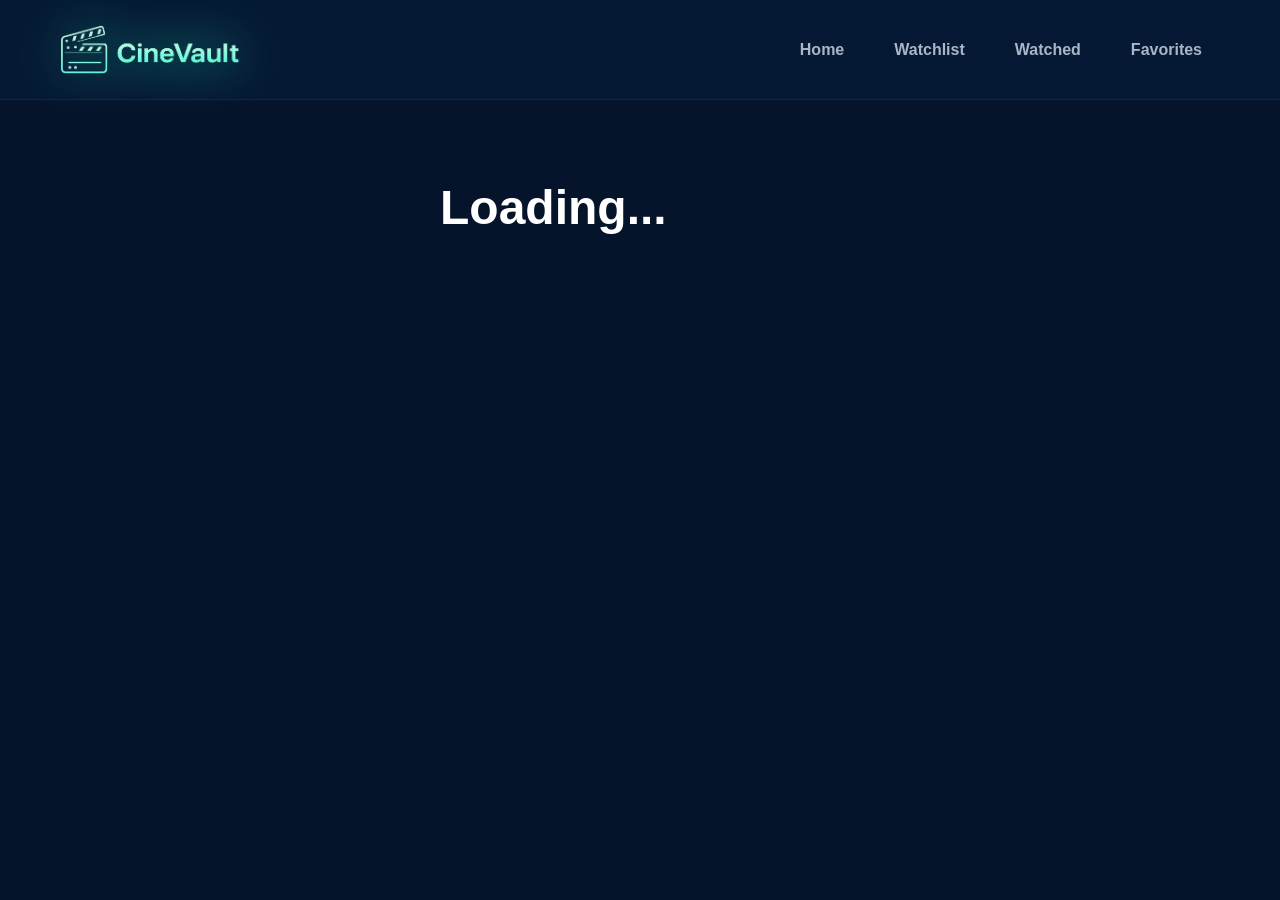
==== detail.html @ 523862d1 "update UI dan tambah fitur detail & js" ====
<!DOCTYPE html>
<html lang="en">
<head>
    <meta charset="UTF-8">
    <meta name="viewport" content="width=device-width, initial-scale=1.0">
    <title>CineVault - Movie Detail</title>

    <link rel="stylesheet" href="css/style.css">
</head>
<body>

    <!-- Navbar -->
    <nav class="navbar">

        <div class="logo">
            <img
                src="assets/logo.png"
                alt="CineVault Logo"
                class="logo-img"
            >
        </div>

        <ul class="nav-links">

            <li>
                <a href="index.html">
                    Home
                </a>
            </li>

            <li>
                <a href="watchlist.html">
                    Watchlist
                </a>
            </li>

            <li>
                <a href="watched.html">
                    Watched
                </a>
            </li>

            <li>
                <a href="favourites.html">
                    Favorites
                </a>
            </li>

        </ul>

    </nav>

    <section class="movie-detail">

        <div class="detail-container">

            <img
                id="detailPoster"
                class="detail-poster"
                src=""
                alt=""
            >

            <div class="detail-info">

                <h1 id="detailTitle">
                    Loading...
                </h1>

                <p id="detailYear"></p>

                <p id="detailGenre"></p>

                <p id="detailPlot"></p>

                <p id="detailActors"></p>

                <p id="detailDirector"></p>

                <p id="detailRating"></p>

            </div>

        </div>

    </section>

    <script src="js/detail.js"></script>

</body>
</html>
---- css/style.css ----
html{
    scroll-behavior:smooth;
}

*{
    margin:0;
    padding:0;
    box-sizing:border-box;
}

body{
    font-family:Arial, Helvetica, sans-serif;
    background:#06142B;
    color:white;
}

/* =======================
   NAVBAR
======================= */

.navbar{

    position:sticky;

    top:0;

    z-index:1000;

    display:flex;

    justify-content:space-between;

    align-items:center;

    padding:24px 60px;

    min-height:100px;

    background:
    rgba(7, 27, 56, 0.82);

    backdrop-filter:blur(14px);

    border-bottom:
    1px solid rgba(255,255,255,0.05);
}

/* LOGO */

.logo{

    display:flex;

    align-items:center;

    gap:24px;

    font-size:36px;

    font-weight:800;

    letter-spacing:-1px;

    color:white;
}

/* NAV LINKS */

.nav-links{

    display:flex;

    align-items:center;

    gap:14px;

    list-style:none;
}

.nav-links li{

    display:flex;
}

.nav-links a{

    display:flex;

    align-items:center;

    gap:10px;

    padding:12px 18px;

    border-radius:14px;

    text-decoration:none;

    color:#aab6c5;

    font-weight:600;

    transition:.3s ease;
}

/* HOVER */

.nav-links a:hover{

    background:
    rgba(18,215,163,0.12);

    color:white;

    transform:translateY(-2px);
}

/* ACTIVE */

.nav-links a.active{

    background:
    linear-gradient(
        135deg,
        rgba(18,215,163,0.25),
        rgba(18,215,163,0.08)
    );

    color:#12d7a3;

    box-shadow:
    0 0 20px rgba(18,215,163,0.18);
}

/* =======================
   HERO
======================= */

.hero{
    height:80vh;

    display:flex;
    justify-content:center;
    align-items:center;

    text-align:center;

    padding:0 20px;
}

.hero-content{
    max-width:700px;
}

.hero h1{
    font-size:52px;
    line-height:1.2;

    margin-bottom:20px;
}

.hero p{
    color:#aab6c5;

    font-size:18px;

    line-height:1.8;

    margin-bottom:30px;
}

.hero-btn{
    background:#12d7a3;

    color:white;

    border:none;

    padding:14px 28px;

    border-radius:8px;

    cursor:pointer;

    font-size:16px;

    transition:.3s;
}

.hero-btn:hover{
    transform:translateY(-3px);
}

/* =======================
   MOVIES SECTION
======================= */

.movies{
    padding:80px;
}

.movies h2{
    margin-bottom:30px;
}

/* =======================
   TOOLBAR
======================= */

.movie-toolbar{

    display:flex;

    align-items:center;

    justify-content:space-between;

    gap:20px;

    flex-wrap:wrap;

    margin-bottom:40px;

    padding:20px;

    background:#081B36;

    border:
    1px solid rgba(255,255,255,0.05);

    border-radius:22px;
}

.search-input{

    flex:1;

    min-width:280px;

    height:54px;

    background:#0F2747;

    color:white;

    border:
    1px solid rgba(255,255,255,0.06);

    outline:none;

    padding:0 20px;

    border-radius:14px;

    font-size:15px;

    transition:.3s ease;
}

.search-input:focus{

    border-color:#12d7a3;

    box-shadow:
    0 0 12px rgba(18,215,163,0.15);
}

.search-input::placeholder{
    color:#9fb1c7;
}

/* FILTERS */

.filters{

    display:flex;

    align-items:center;

    gap:14px;

    flex-wrap:wrap;
}

.filters select{

    min-width:160px;

    height:52px;

    padding:0 18px;

    background:#0F2747;

    color:white;

    border:
    1px solid rgba(255,255,255,0.06);

    border-radius:14px;

    outline:none;

    cursor:pointer;

    font-size:15px;

    font-weight:500;

    transition:.3s ease;
}

/* HOVER */

.filters select:hover{

    border-color:
    rgba(18,215,163,0.5);
}

/* FOCUS */

.filters select:focus{

    border-color:#12d7a3;

    box-shadow:
    0 0 12px rgba(18,215,163,0.2);
}

.add-btn{

    height:54px;

    padding:0 24px;

    background:#12d7a3;

    color:white;

    border:none;

    border-radius:14px;

    cursor:pointer;

    font-weight:700;

    font-size:15px;

    transition:.3s ease;
}

.add-btn:hover{

    transform:translateY(-2px);

    box-shadow:
    0 0 18px rgba(18,215,163,0.35);
}

.add-btn:hover{
    transform:translateY(-3px);
}

/* =======================
   MOVIE GRID
======================= */

.movie-grid{
    display:grid;

    grid-template-columns:
    repeat(auto-fill, 220px);

    gap:24px;

    justify-content:flex-start;
}

.movie-card{
    width:220px;

    background:#0B1F3D;

    border-radius:12px;

    overflow:hidden;

    cursor:pointer;

    transition:.3s;
}

.movie-card img{
    width:100%;
    height:330px;

    object-fit:cover;

    display:block;
}

.movie-card:hover{
    transform:translateY(-6px);
}

.movie-card img{
    width:100%;

    height:320px;

    object-fit:cover;
}

.movie-info{
    padding:16px;
}

.movie-info h3{
    margin-bottom:8px;
}

.movie-info p{
    color:#9fb1c7;
}

/* =======================
   MODAL
======================= */

.modal{
    display:none;

    position:fixed;

    top:0;
    left:0;

    width:100%;
    height:100%;

    background:rgba(0,0,0,.75);

    justify-content:center;
    align-items:center;

    z-index:1000;
}

.modal.active{
    display:flex;
}

.modal-content{
    width:500px;

    max-width:90%;

    background:#0B1F3D;

    border-radius:14px;

    padding:24px;
}

.modal-header{
    display:flex;
    justify-content:space-between;
    align-items:center;

    margin-bottom:20px;
}

.close-btn{
    background:none;

    border:none;

    color:white;

    font-size:28px;

    cursor:pointer;
}

.modal-search{
    width:100%;

    background:#06142B;

    color:white;

    border:none;

    outline:none;

    padding:14px;

    border-radius:10px;

    margin-bottom:20px;
}

.modal-search::placeholder{
    color:#9fb1c7;
}

.search-results{
    display:flex;
    flex-direction:column;

    gap:10px;
}

.result-item{
    background:#06142B;

    padding:14px;

    border-radius:10px;

    cursor:pointer;

    transition:.3s;
}

.result-item:hover{
    background:#0f2c56;
}

/* =======================
   RESPONSIVE
======================= */

@media(max-width:768px){

    .navbar{
        flex-direction:column;

        gap:16px;

        padding:20px;
    }

    .hero h1{
        font-size:36px;
    }

    .movies{
        padding:40px 20px;
    }

    .movie-toolbar{
        flex-direction:column;
        align-items:stretch;
    }

    .filters{
        flex-direction:column;
    }

}

.status-btn{
    width:100%;
    margin-top:12px;

    border:none;
    border-radius:8px;

    padding:10px;

    cursor:pointer;

    background:#12d7a3;

    color:white;

    font-weight:600;

    transition:0.3s;
}

.status-btn:hover{
    opacity:0.9;
}

.movie-actions{
    display:flex;
    gap:10px;
    margin-top:12px;
}

.status-btn{
    flex:1;

    border:none;
    border-radius:8px;

    padding:10px;

    cursor:pointer;

    background:#12d7a3;
    color:white;

    font-weight:600;
}

.favorite-btn{
    width:50px;

    border:none;

    border-radius:8px;

    cursor:pointer;

    font-size:18px;

    background:#0f2c56;
}

/* =======================
   SEARCH CARD
======================= */

.search-card{

    display:flex;

    gap:16px;

    background:#06142B;

    padding:16px;

    border-radius:14px;

    align-items:flex-start;

    margin-top:16px;
}

.search-card img{

    width:100px;

    height:150px;

    object-fit:cover;

    border-radius:10px;
}

.search-card-info{

    flex:1;
}

.search-card-info h3{

    margin-bottom:8px;

    font-size:20px;
}

.search-card-info p{

    color:#9fb1c7;

    margin-bottom:8px;

    font-size:14px;

    line-height:1.5;
}

.search-card-info .add-btn{

    margin-top:12px;
}

/* EMPTY RESULT */

.empty-result{

    color:#9fb1c7;

    text-align:center;

    padding:20px;
}

/* =======================
   ACTIVE NAVBAR
======================= */

.nav-links a.active{

    color:#12d7a3;

    font-weight:700;
}

/* LOGO IMAGE */

.logo-img{

    width:180px;

    height:auto;

    object-fit:contain;

    display:block;

    filter:
    drop-shadow(
        0 0 24px rgba(18,215,163,1)
    );

    
}

/* =======================
   MOVIE DETAIL
======================= */

.movie-detail{

    padding:80px;
}

.detail-container{

    display:flex;

    gap:40px;

    align-items:flex-start;
}

.detail-poster{

    width:320px;

    border-radius:20px;

    box-shadow:
    0 20px 40px rgba(0,0,0,.4);
}

.detail-info{

    flex:1;
}

.detail-info h1{

    font-size:48px;

    margin-bottom:20px;
}

.detail-info p{

    margin-bottom:16px;

    color:#c9d6e5;

    line-height:1.8;
}
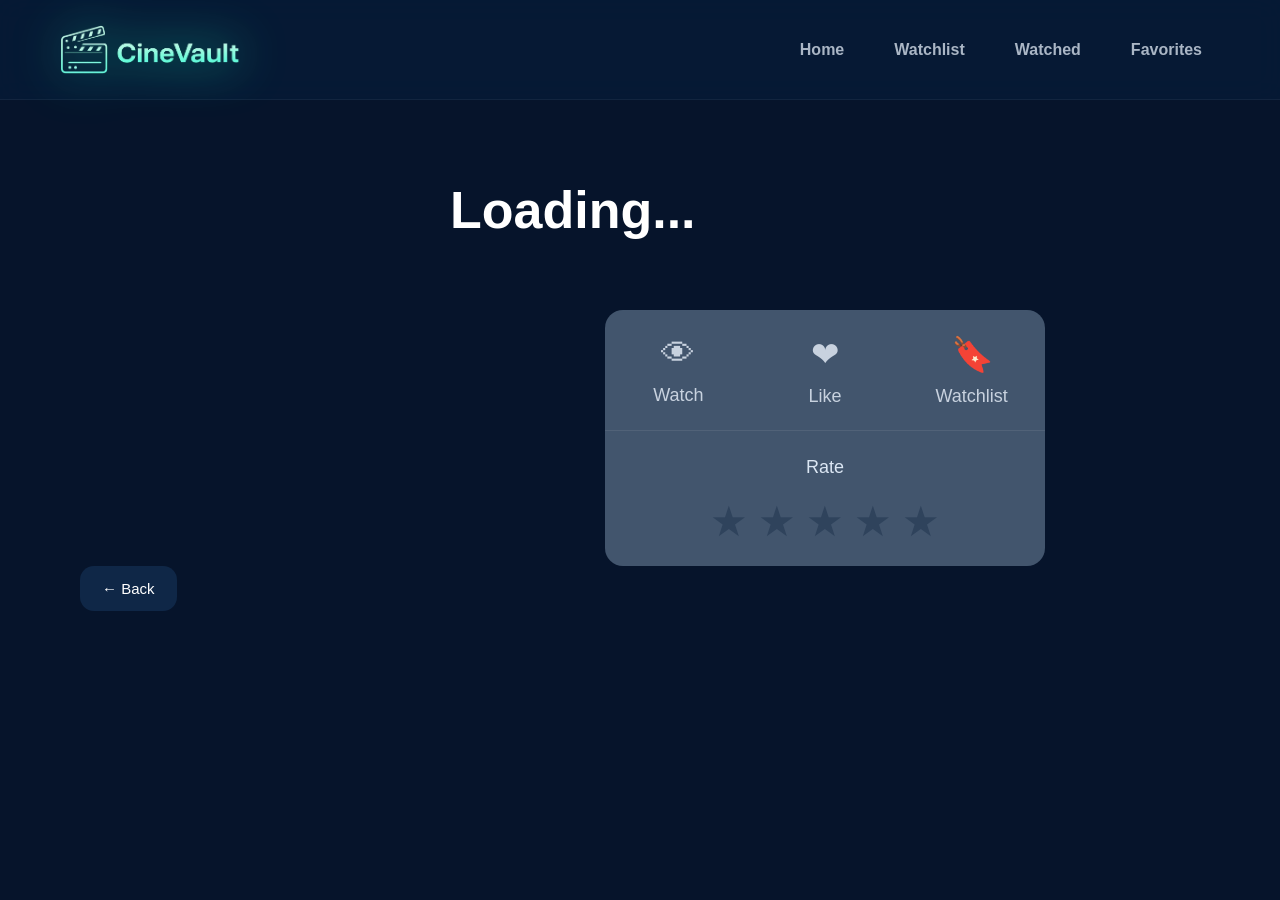
==== commit 1325aec9: "update fitur rate pada detail" ====
--- a/detail.html
+++ b/detail.html
@@ -52,38 +52,110 @@
 
     <section class="movie-detail">
 
-        <div class="detail-container">
+    
 
-            <img
-                id="detailPoster"
-                class="detail-poster"
-                src=""
-                alt=""
-            >
+    <div class="detail-container">
 
-            <div class="detail-info">
+        <img
+            id="detailPoster"
+            class="detail-poster"
+            src=""
+            alt=""
+        >
+
+        <div class="detail-info">
+
+            <div class="detail-top">
 
                 <h1 id="detailTitle">
                     Loading...
                 </h1>
 
-                <p id="detailYear"></p>
+                <span id="detailYear"></span>
 
-                <p id="detailGenre"></p>
+            </div>
 
-                <p id="detailPlot"></p>
+            <p
+                id="detailDirector"
+                class="detail-director"
+            ></p>
 
-                <p id="detailActors"></p>
+            <p
+                id="detailPlot"
+                class="detail-plot"
+            ></p>
+            <div class="action-panel">
 
-                <p id="detailDirector"></p>
+    <!-- TOP ACTIONS -->
 
-                <p id="detailRating"></p>
+    <div class="detail-actions">
+
+        <button
+            id="watchBtn"
+            class="action-btn"
+        >
+            <div class="action-icon">
+                👁
+            </div>
+
+            <span>Watch</span>
+        </button>
+
+        <button
+            id="likeBtn"
+            class="action-btn"
+        >
+            <div class="action-icon">
+                ❤
+            </div>
+
+            <span>Like</span>
+        </button>
+
+        <button
+            id="watchlistBtn"
+            class="action-btn"
+        >
+            <div class="action-icon">
+                🔖
+            </div>
+
+            <span>Watchlist</span>
+        </button>
+
+    </div>
+
+        <!-- RATE -->
+
+        <div class="rating-section">
+
+            <p>Rate</p>
+
+            <div class="stars">
+
+                <span class="star">★</span>
+                <span class="star">★</span>
+                <span class="star">★</span>
+                <span class="star">★</span>
+                <span class="star">★</span>
 
             </div>
 
         </div>
 
-    </section>
+    </div>
+
+        </div>
+
+    </div>
+    
+    <button
+            class="back-btn"
+            onclick="history.back()"
+        >
+            ← Back
+        </button>
+</section>
 
     <script src="js/detail.js"></script>
 
--- a/css/style.css
+++ b/css/style.css
@@ -771,4 +771,285 @@
     color:#c9d6e5;
 
     line-height:1.8;
+}
+
+/* =======================
+   DETAIL PAGE
+======================= */
+
+.back-btn{
+
+    margin-bottom:30px;
+
+    background:#0F2747;
+
+    color:white;
+
+    border:none;
+
+    padding:12px 20px;
+
+    border-radius:12px;
+
+    cursor:pointer;
+
+    font-size:15px;
+
+    transition:.3s;
+}
+
+.back-btn:hover{
+
+    background:#12d7a3;
+}
+
+.detail-container{
+
+    display:flex;
+
+    gap:50px;
+
+    align-items:flex-start;
+
+    flex-wrap:wrap;
+}
+
+.detail-poster{
+
+    width:320px;
+
+    border-radius:20px;
+
+    box-shadow:
+    0 20px 40px rgba(0,0,0,.4);
+}
+
+.detail-info{
+    flex:1;
+    max-width:850px;
+}
+
+.detail-top{
+
+    display:flex;
+
+    align-items:center;
+
+    gap:12px;
+
+    margin-bottom:14px;
+}
+
+.detail-top h1{
+
+    font-size:52px;
+}
+
+#detailYear{
+
+    font-size:28px;
+
+    color:#9fb1c7;
+}
+
+.detail-director{
+
+    font-size:18px;
+
+    color:#12d7a3;
+
+    margin-bottom:24px;
+}
+
+.detail-plot{
+
+    font-size:20px;
+
+    line-height:1.8;
+
+    color:#d5dfeb;
+
+    margin-bottom:40px;
+}
+
+/* ACTION BUTTONS */
+
+
+.stars{
+
+    display:flex;
+
+    gap:10px;
+}
+
+.star{
+
+    font-size:40px;
+
+    color:#425a78;
+
+    cursor:pointer;
+
+    transition:.3s;
+}
+
+.star.active{
+
+    color:#12d7a3;
+}
+
+/* =======================
+   ACTION PANEL
+======================= */
+
+.action-panel{
+
+    width:360px;
+
+    background:#42556d;
+
+    border-radius:18px;
+
+    overflow:hidden;
+
+    margin-top:20px;
+}
+
+/* TOP BUTTONS */
+
+.detail-actions{
+
+    display:flex;
+}
+
+.action-btn{
+
+    flex:1;
+
+    height:120px;
+
+    border:none;
+
+    background:transparent;
+
+    color:#c8d2df;
+
+    display:flex;
+
+    flex-direction:column;
+
+    justify-content:center;
+
+    align-items:center;
+
+    gap:12px;
+
+    cursor:pointer;
+
+    transition:.3s;
+}
+
+.action-btn:hover{
+
+    background:
+    rgba(255,255,255,0.04);
+}
+
+.action-icon{
+
+    font-size:34px;
+}
+
+.action-btn span{
+
+    font-size:18px;
+}
+
+/* ACTIVE */
+
+.action-btn.active{
+
+    color:#12d7a3;
+}
+
+/* RATE SECTION */
+
+.rating-section{
+
+    border-top:
+    1px solid rgba(255,255,255,0.08);
+
+    padding:20px;
+}
+
+.rating-section p{
+
+    text-align:center;
+
+    margin-bottom:14px;
+
+    color:#dbe6f3;
+
+    font-size:18px;
+}
+
+.stars{
+
+    display:flex;
+
+    justify-content:center;
+
+    gap:10px;
+}
+
+.star{
+
+    font-size:42px;
+
+    color:#2f435c;
+
+    cursor:pointer;
+
+    transition:.3s;
+}
+
+.star.active{
+
+    color:#12d7a3;
+}
+
+/* BACK BUTTON */
+
+.back-btn{
+
+    margin-bottom:40px;
+
+    background:#0F2747;
+
+    color:white;
+
+    border:none;
+
+    padding:14px 22px;
+
+    border-radius:14px;
+
+    cursor:pointer;
+
+    font-size:15px;
+
+    transition:.3s;
+}
+
+.back-btn:hover{
+
+    background:#12d7a3;
+}
+
+.action-panel{
+    width:440px;
+    margin:50px auto 0 auto;
+    background:#42556d;
+    border-radius:18px;
+    overflow:hidden;
 }
